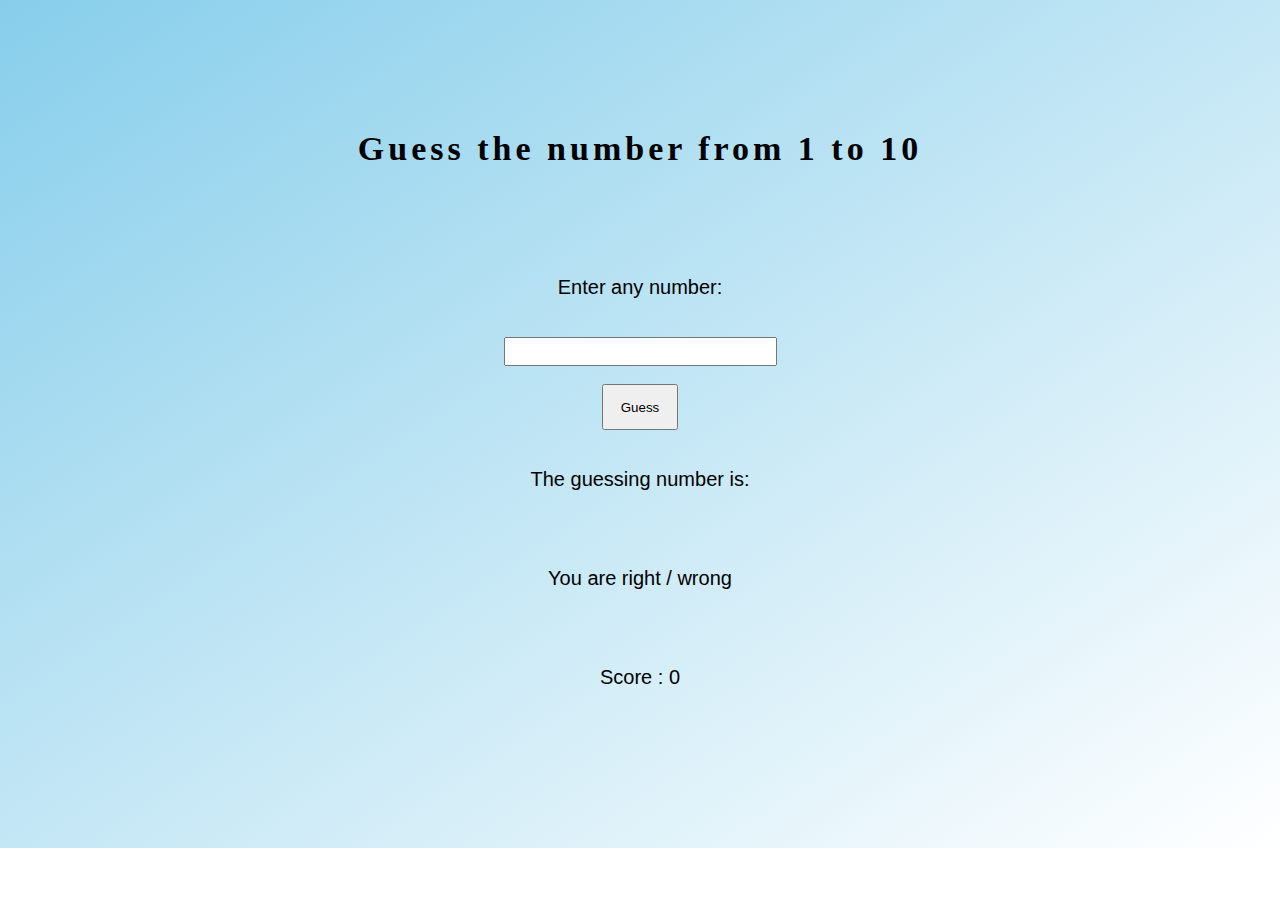
==== GuessTheNumber/index.html @ 023a6698 "Add files via upload" ====
<!DOCTYPE html>
<html lang="en">
<head>
    <meta charset="UTF-8">
    <meta name="viewport" content="width=device-width, initial-scale=1.0">
    <title>Guess the number</title>
    <link rel="stylesheet" href="./guess.css">
</head>
<body>
<div class="div1">
    <div class="div2"><h3 id="heading"><b>Guess the number from 1 to 10</b></h3></div><br><br><br>
    <p id="para1">Enter any number:</p><br><input id="number"><br><br>
    <button onclick=guessTheNumber()>Guess</button><br><br>
    <p>The guessing number is:</p>
    <p id="ans"></p><br><br>
    <p id="answer">You are right / wrong</p><br><br>
    <p id="score">Score : 0</p>

</div>
</body>
<script src="./guess.js">
    
</script>
</html>
---- GuessTheNumber/guess.css ----
*{
    box-sizing: border-box;
    scroll-behavior: smooth;
    text-align: center;
}
body{
    background-image:linear-gradient(to bottom right,skyblue,white) ;
    
    background-repeat: no-repeat;
    background-size: cover;
    width: auto;
    height: 710px;
}
#heading{
    font-family: Cambria, Cochin, Georgia, Times, 'Times New Roman', serif;
    font-size: 34px;
    text-align: center;
    letter-spacing: 4px;
    color: black;
}
#para1,p{
    font-size: 20px;
    font-family: Verdana, Geneva, Tahoma, sans-serif;
}
#number{
    font-size: 20px;
}
button{
    width: 76px;
    height: 46px;
}
button:hover{
   background-color: rgb(210, 250, 250);
}
.div1{
    height: 710px;
    width: auto;
} 
.div2{
    margin-top: 130px;
}
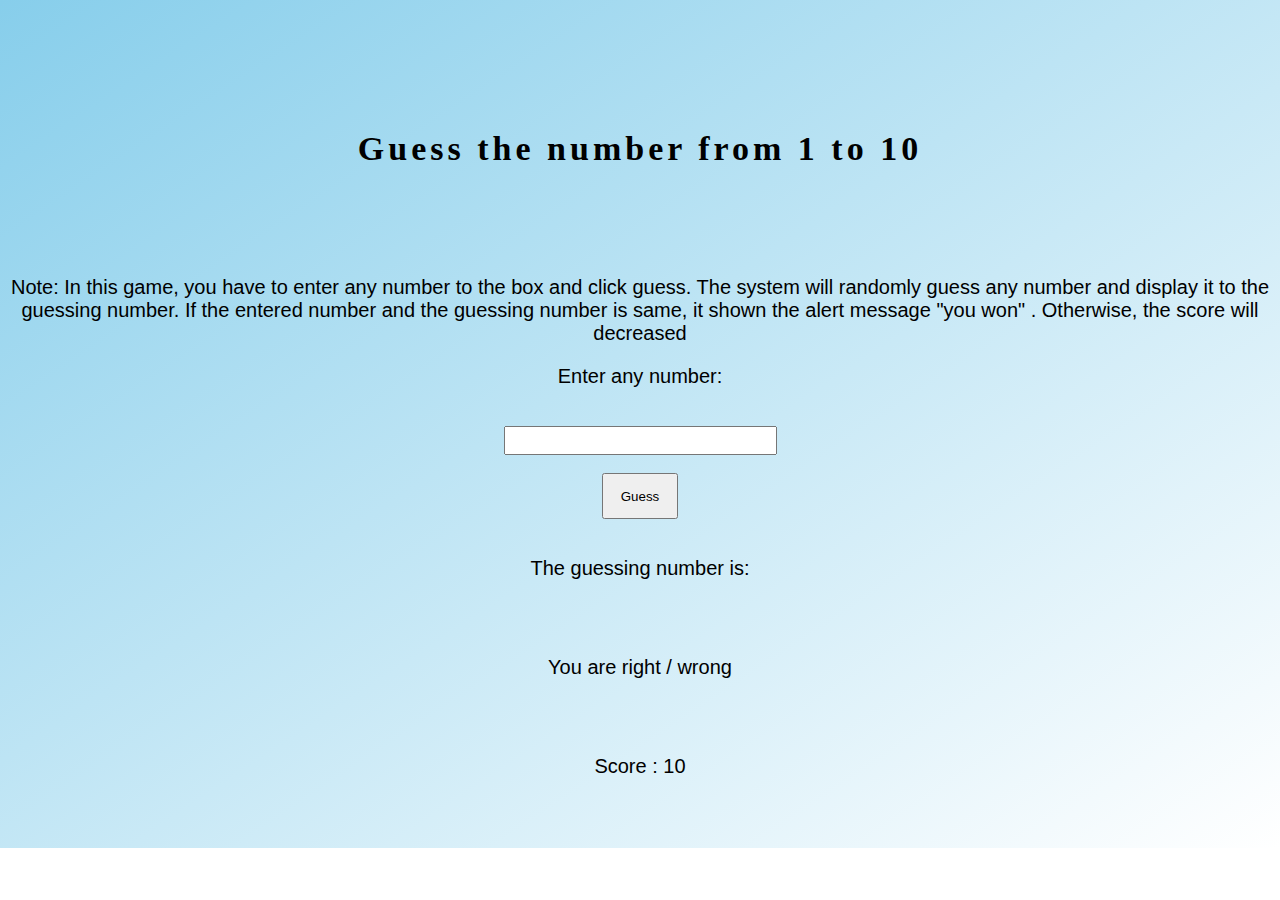
==== commit 5a8bcc80: "Update index.html" ====
--- a/GuessTheNumber/index.html
+++ b/GuessTheNumber/index.html
@@ -9,12 +9,15 @@
 <body>
 <div class="div1">
     <div class="div2"><h3 id="heading"><b>Guess the number from 1 to 10</b></h3></div><br><br><br>
+    <p id="para2">Note: In this game, you have to enter any number to the box and click guess. The system will randomly guess any number and display it 
+        to the guessing number. If the entered number and the guessing number is same, it shown the alert message "you won" . Otherwise, the score will
+    decreased</p>
     <p id="para1">Enter any number:</p><br><input id="number"><br><br>
     <button onclick=guessTheNumber()>Guess</button><br><br>
     <p>The guessing number is:</p>
     <p id="ans"></p><br><br>
     <p id="answer">You are right / wrong</p><br><br>
-    <p id="score">Score : 0</p>
+    <p id="score">Score : 10</p>
 
 </div>
 </body>
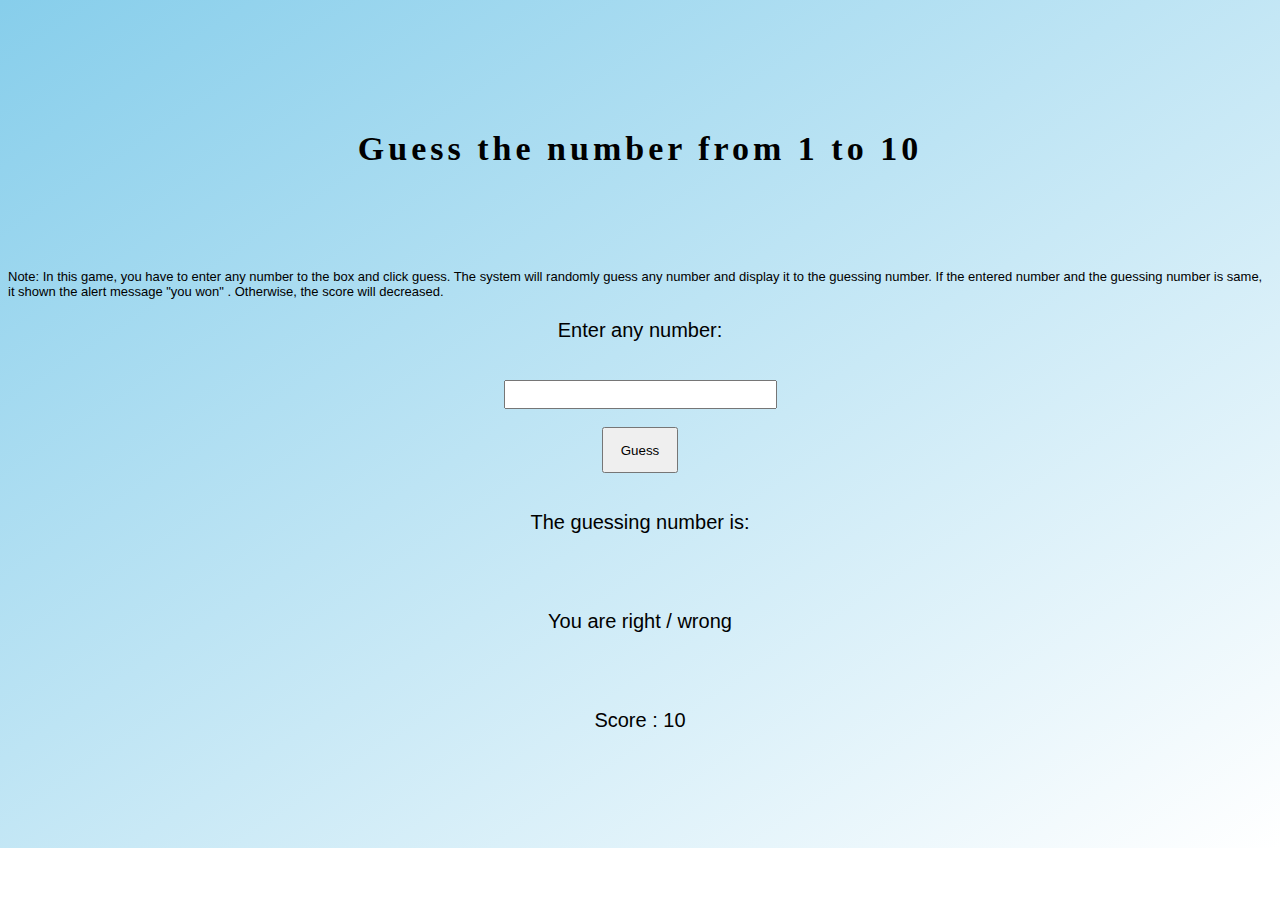
==== commit c7d7d660: "Add files via upload" ====
--- a/GuessTheNumber/index.html
+++ b/GuessTheNumber/index.html
@@ -11,7 +11,7 @@
     <div class="div2"><h3 id="heading"><b>Guess the number from 1 to 10</b></h3></div><br><br><br>
     <p id="para2">Note: In this game, you have to enter any number to the box and click guess. The system will randomly guess any number and display it 
         to the guessing number. If the entered number and the guessing number is same, it shown the alert message "you won" . Otherwise, the score will
-    decreased</p>
+    decreased.</p>
     <p id="para1">Enter any number:</p><br><input id="number"><br><br>
     <button onclick=guessTheNumber()>Guess</button><br><br>
     <p>The guessing number is:</p>
--- a/GuessTheNumber/guess.css
+++ b/GuessTheNumber/guess.css
@@ -39,3 +39,7 @@
 .div2{
     margin-top: 130px;
 }
+#para2{
+    font-size: 13px;
+    text-align: left;
+}
